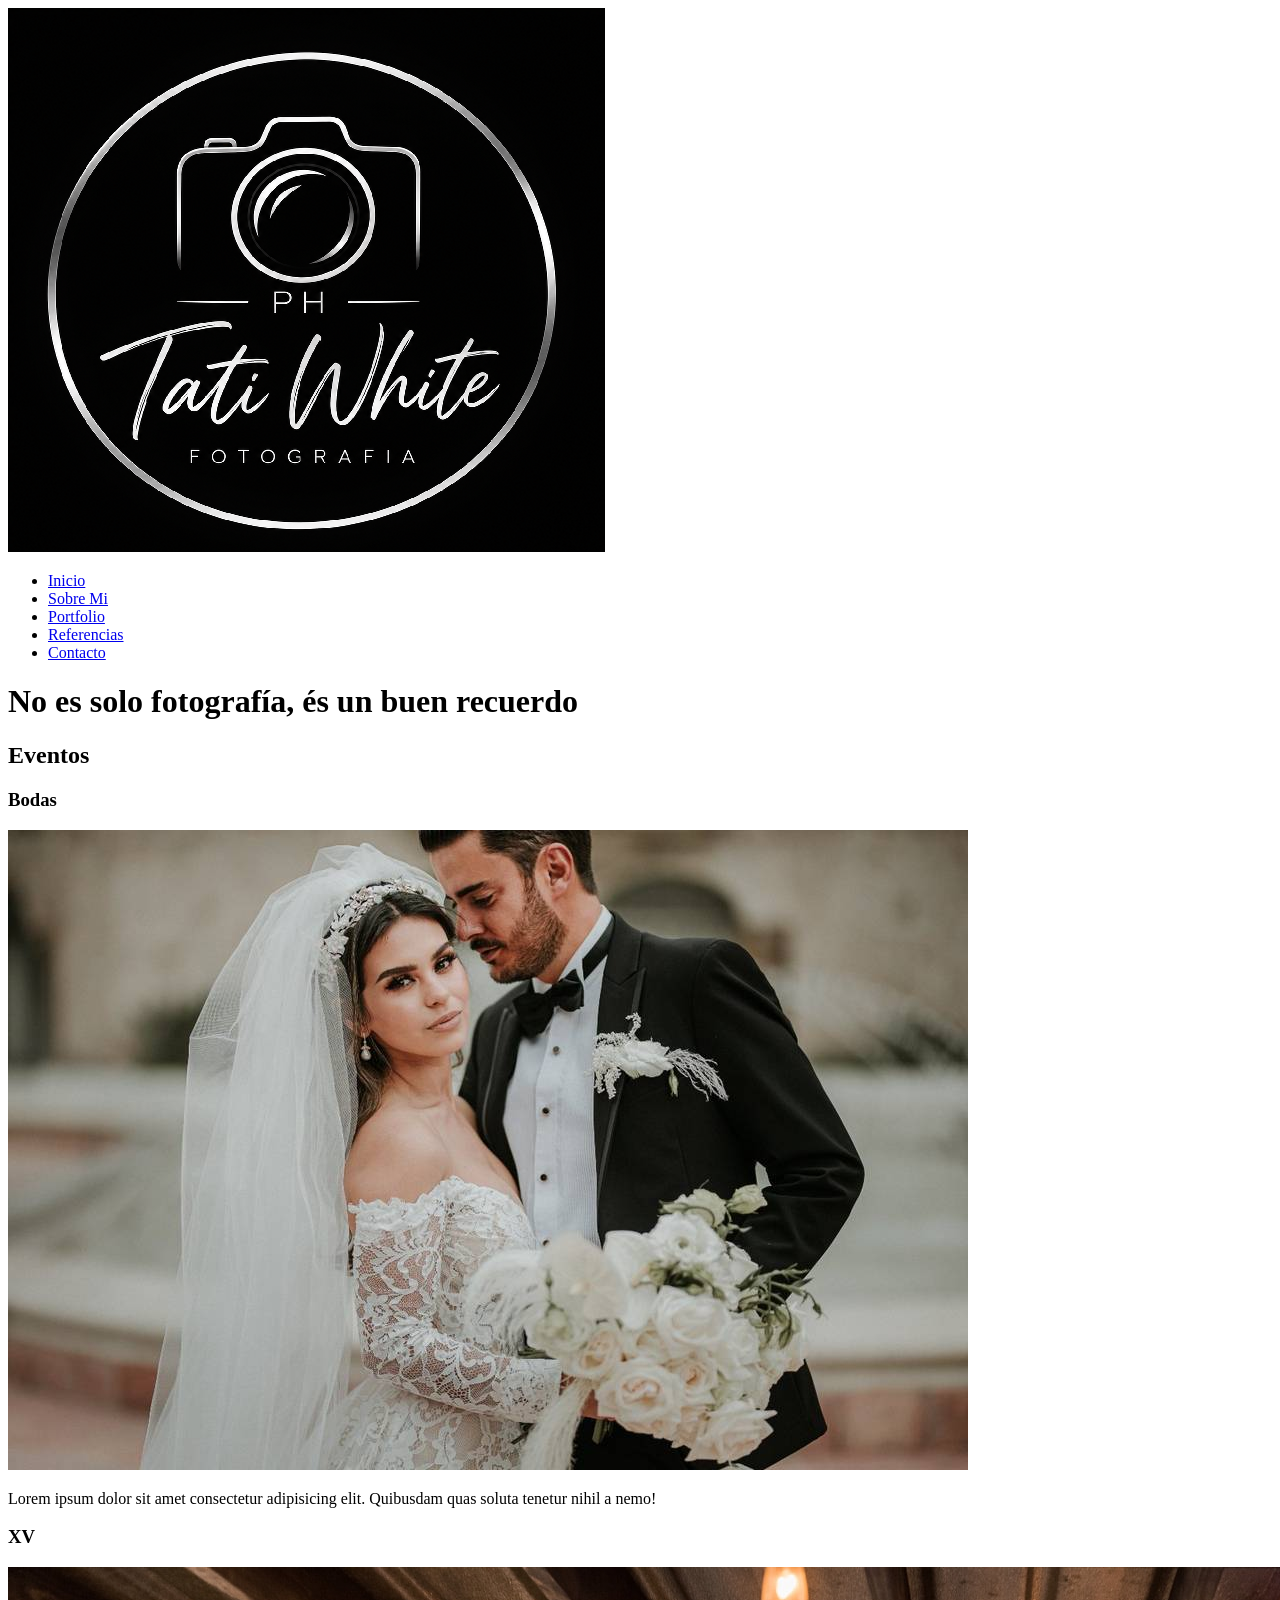
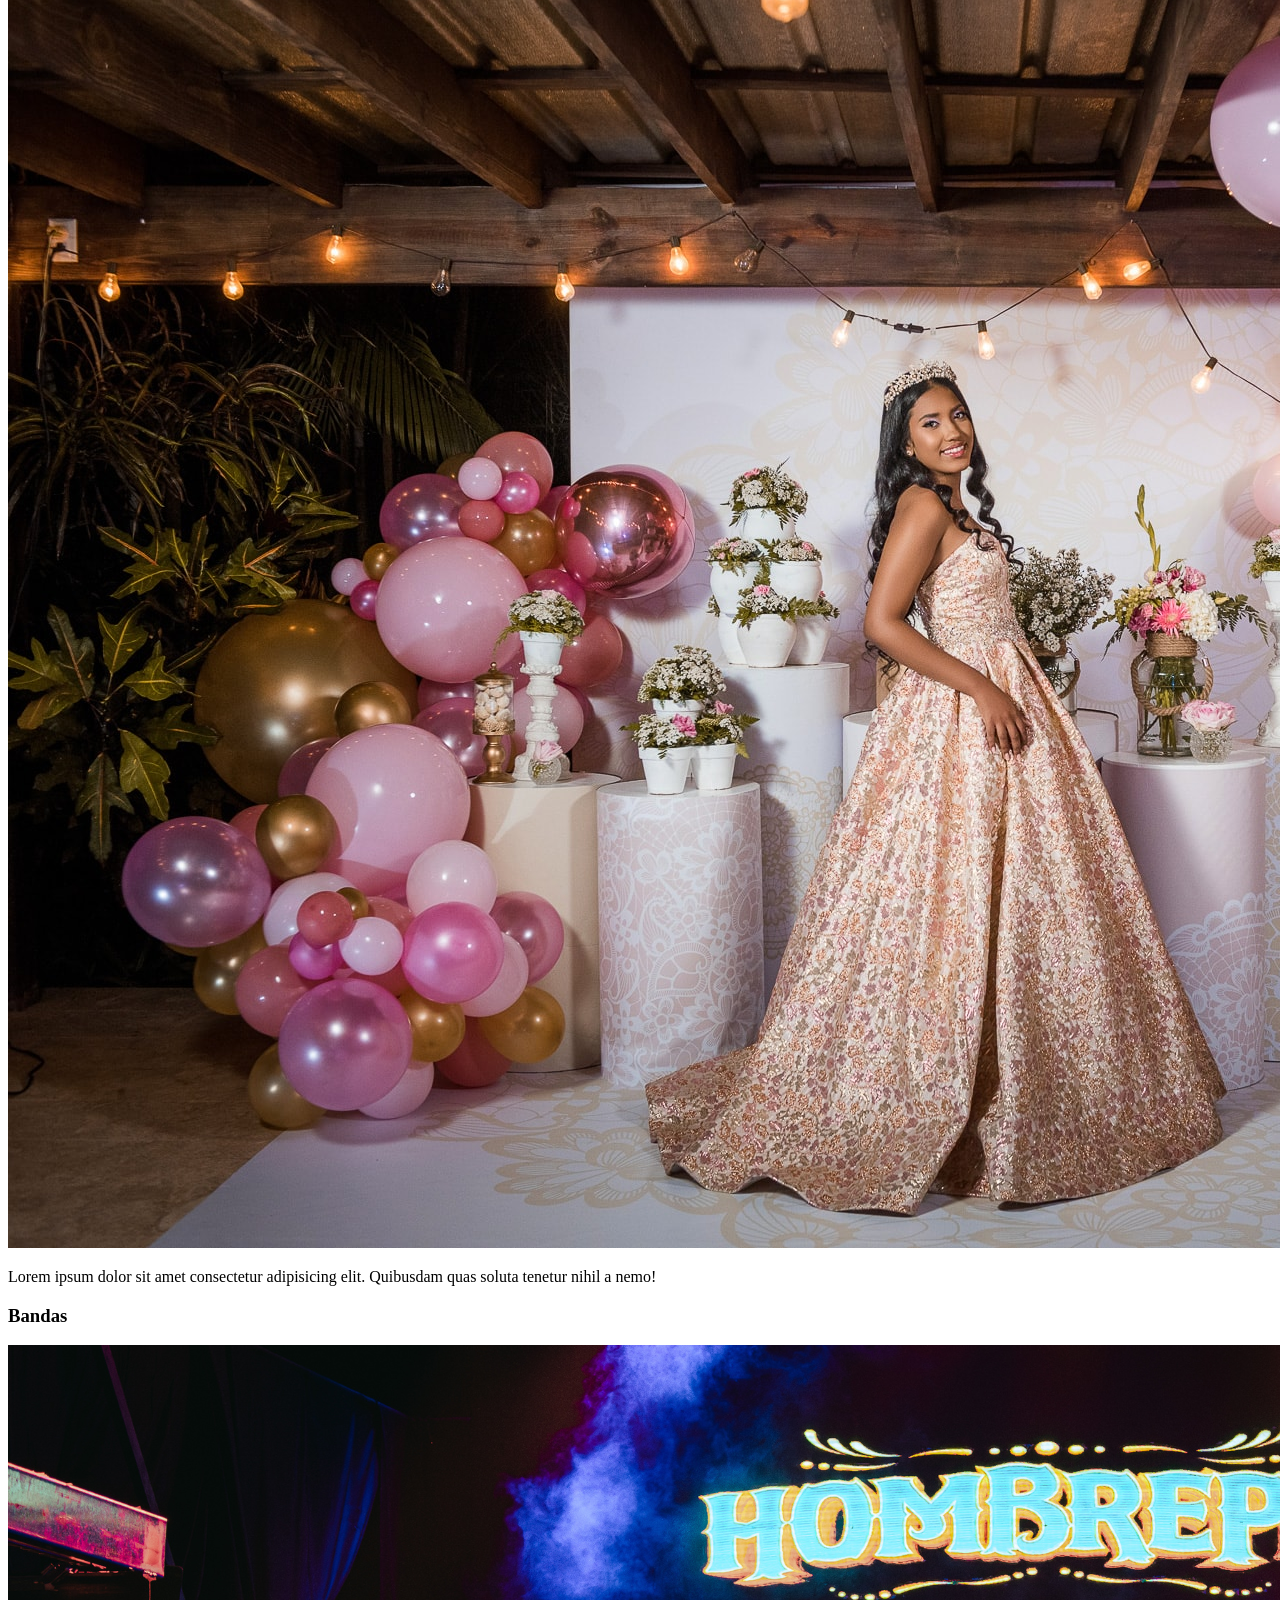
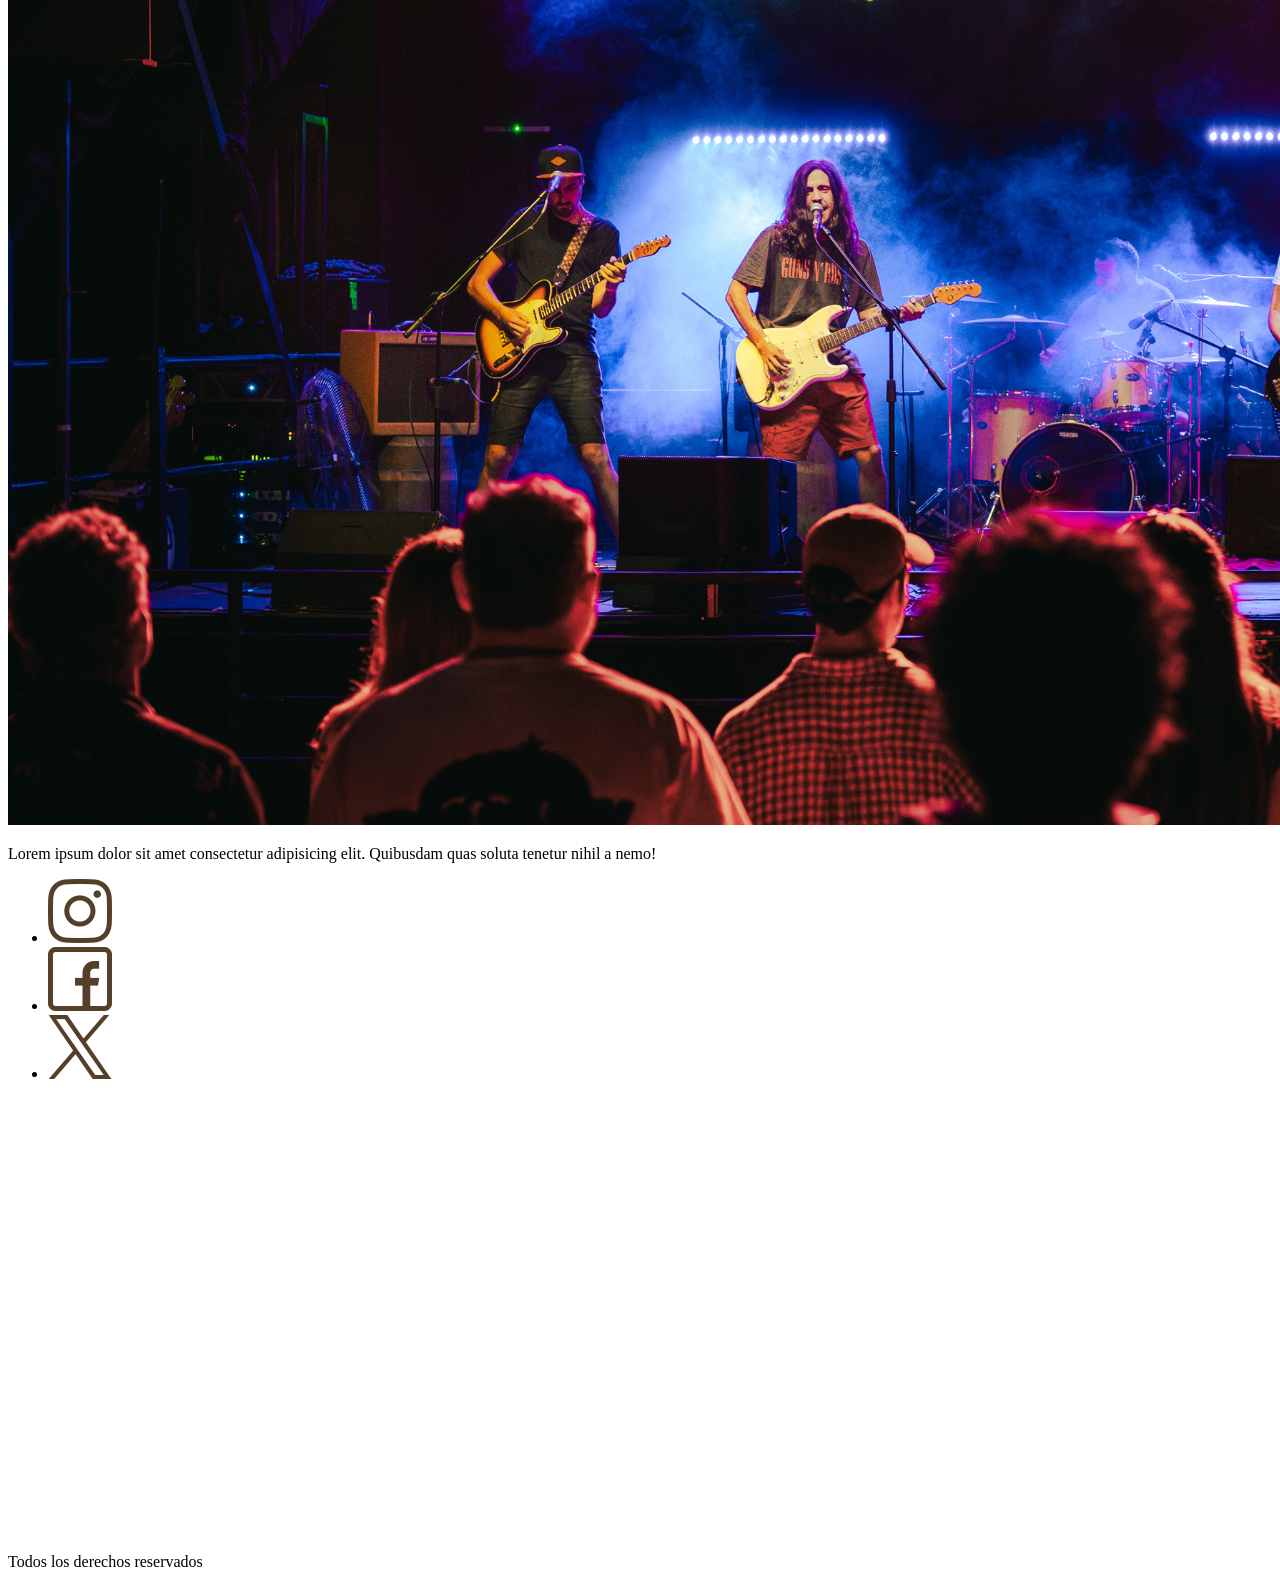
==== paginatatifotografia/index.html @ bf2c76d3 "Add files via upload" ====
<!DOCTYPE html>
<html lang="es">
<head>
    <meta charset="UTF-8">
    <meta name="viewport" content="width=device-width, initial-scale=1.0">
    <title>PH Tati White | Inicio</title>
</head>

<body>
    <header>
        <img src="./img/logo.png" alt="Logo">
<nav>
    <ul>
        <li><a href="#">Inicio</a></li>
        <li><a href="./pages/sobremi.html">Sobre Mi</a></li>
        <li><a href="./pages/portfolio.html">Portfolio</a></li>
        <li><a href="./pages/referencias.html">Referencias</a></li>
        <li><a href="./pages/contacto.html">Contacto</a></li>

    </ul>
</nav>
    </header>

    <main>

<h1>No es solo fotografía, és un buen recuerdo</h1>

<section>
<h2>Eventos</h2>
    <article>
        <H3>Bodas</H3>
        <img src="./img/boda.jpeg" alt="imagen de boda">
        <p>Lorem ipsum dolor sit amet consectetur adipisicing elit. 
            Quibusdam quas soluta tenetur nihil a nemo!</p>
    </article>

    <article>
        <h3>XV</h3>
        <img src="./img/15.jpg" alt="imagen de fiesta de xv">
              <p>Lorem ipsum dolor sit amet consectetur adipisicing elit. 
            Quibusdam quas soluta tenetur nihil a nemo!</p>
    </article>

    <article>
        <h3>Bandas</h3>
        <img src="./img/banda.png" alt="imagen de banda">
              <p>Lorem ipsum dolor sit amet consectetur adipisicing elit. 
            Quibusdam quas soluta tenetur nihil a nemo!</p>
    </article>

</section>

    </main>

    <footer>
<ul>

    <li><a href="https://www.instagram.com/" target="_blank"><img src="./img/instagram.png" alt=""></a></li>
    <li><a href="https://www.facebook.com/?locale=es_LA" target="_blank"><img src="./img/facebook.png" alt=""></a></li>
    <li><a href="https://x.com/?lang=es" target="_blank"><img src="./img/x.png" alt=""></a></li>

   
    <iframe src="https://www.google.com/maps/embed?pb=!1m18!1m12!1m3!1d3277.1999487196367!2d-58.39930222425224!3d-34.775741372893194!2m3!1f0!2f0!3f0!3m2!1i1024!2i768!4f13.1!3m3!1m2!1s0x95bcd2e723adc31f%3A0x7dcedd64812c55df!2sTemperley!5e0!3m2!1ses-419!2sar!4v1788272585694!5m2!1ses-419!2sar" width="600" height="450" style="border:0;" allowfullscreen="" loading="lazy" referrerpolicy="strict-origin-when-cross-origin"></iframe>

</ul>

<p>Todos los derechos reservados</p>
    </footer>

</body>
</html>
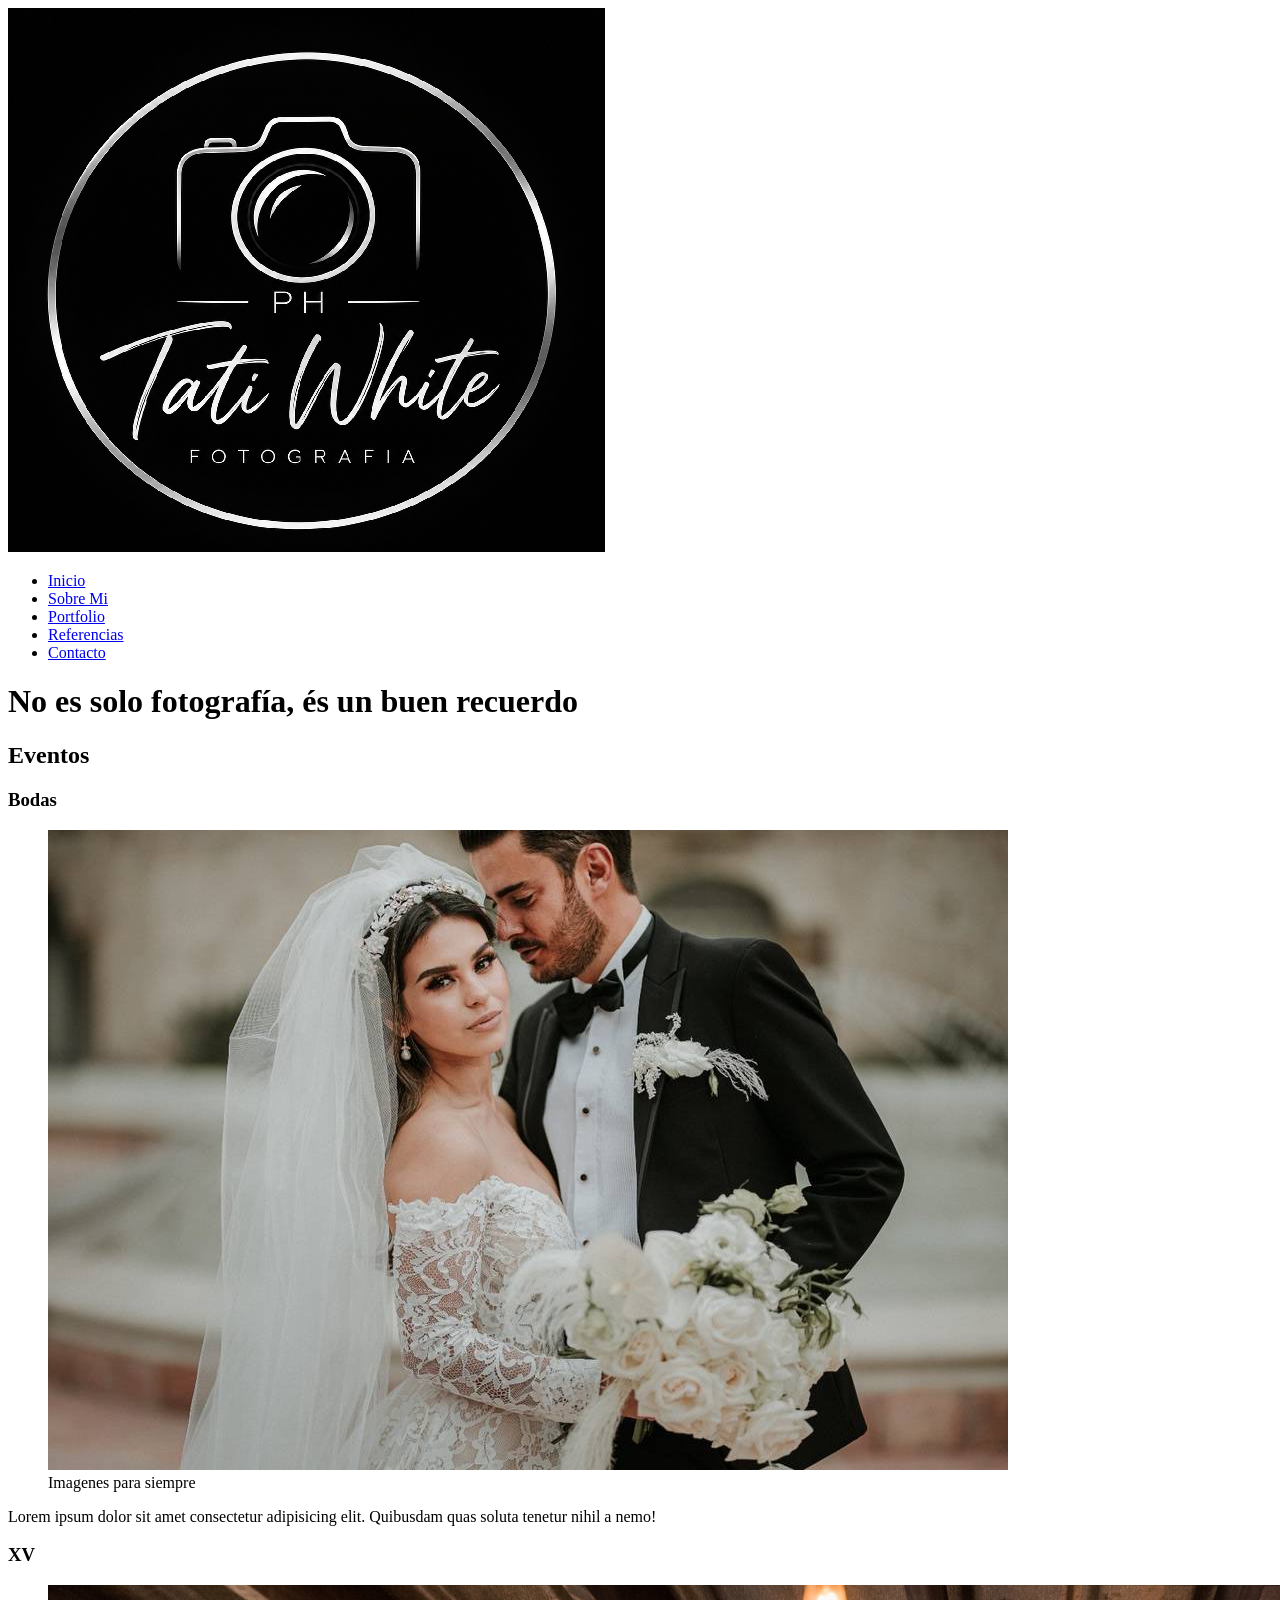
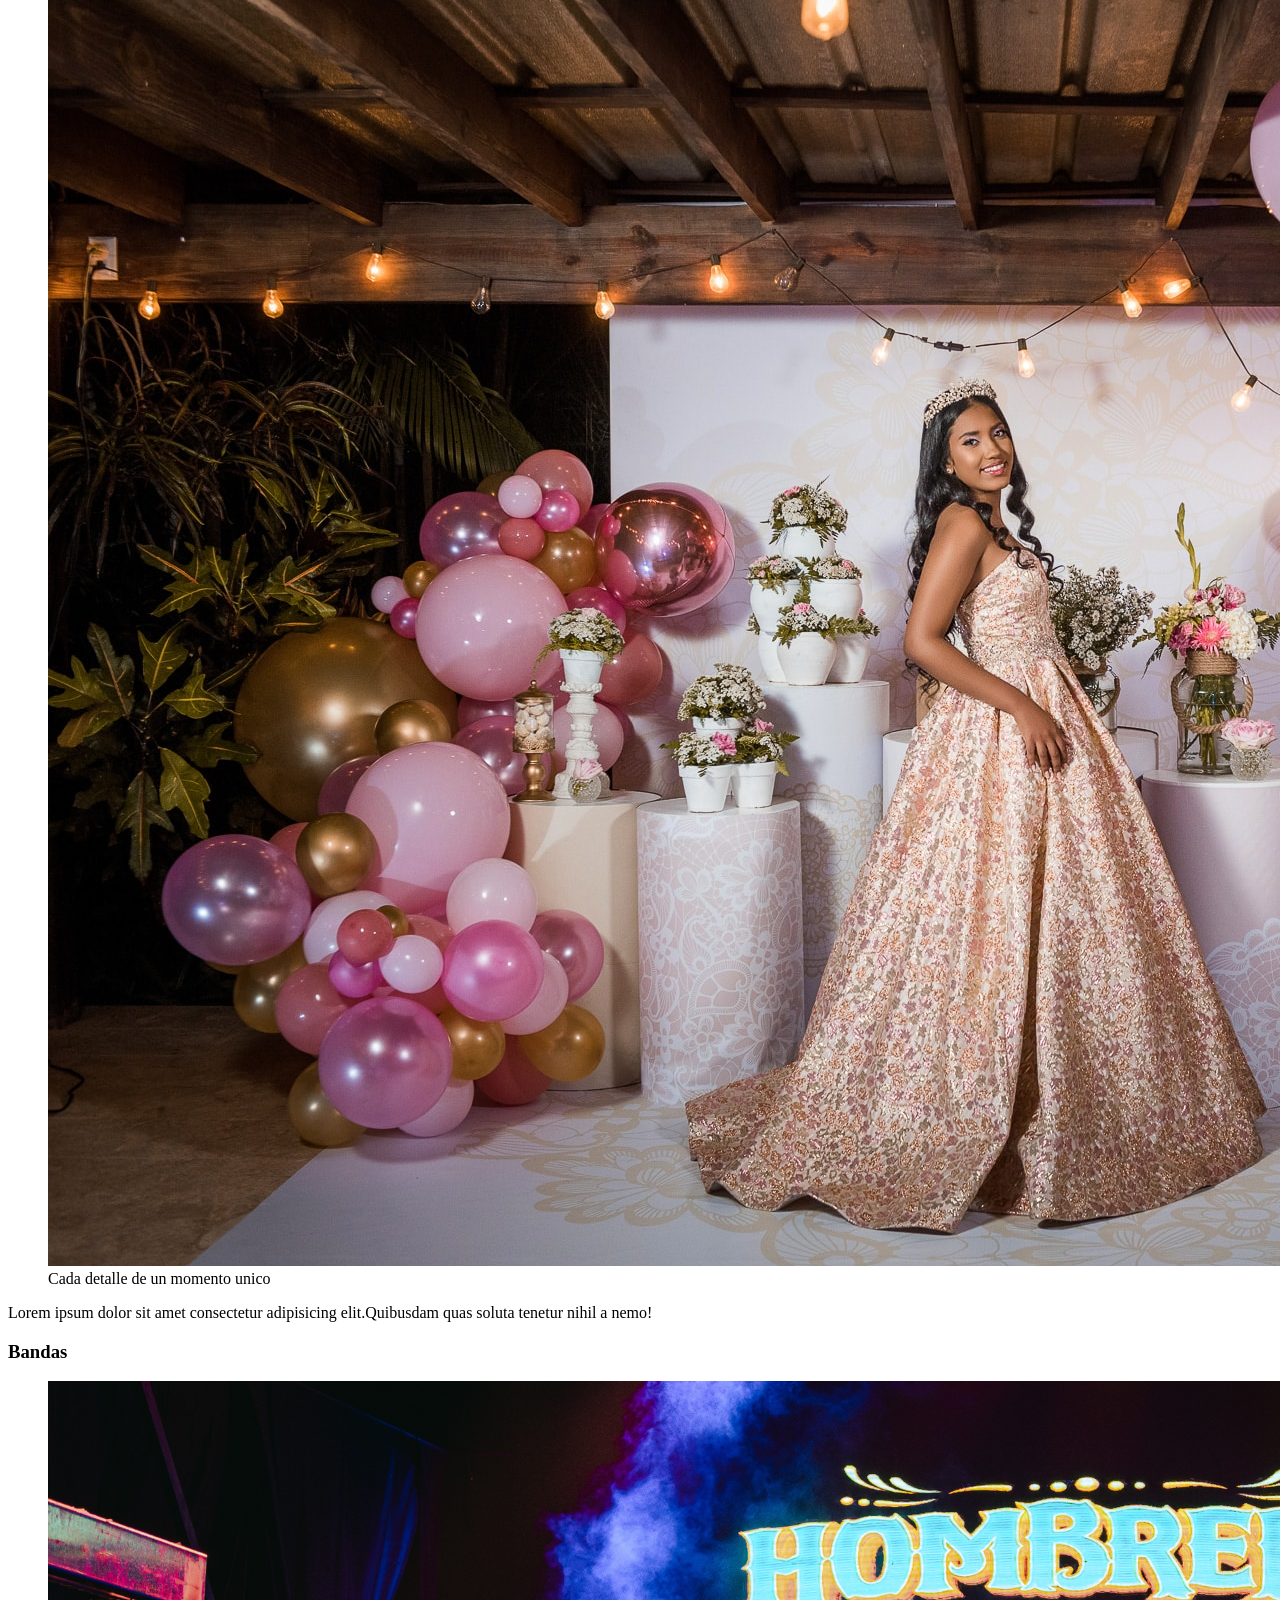
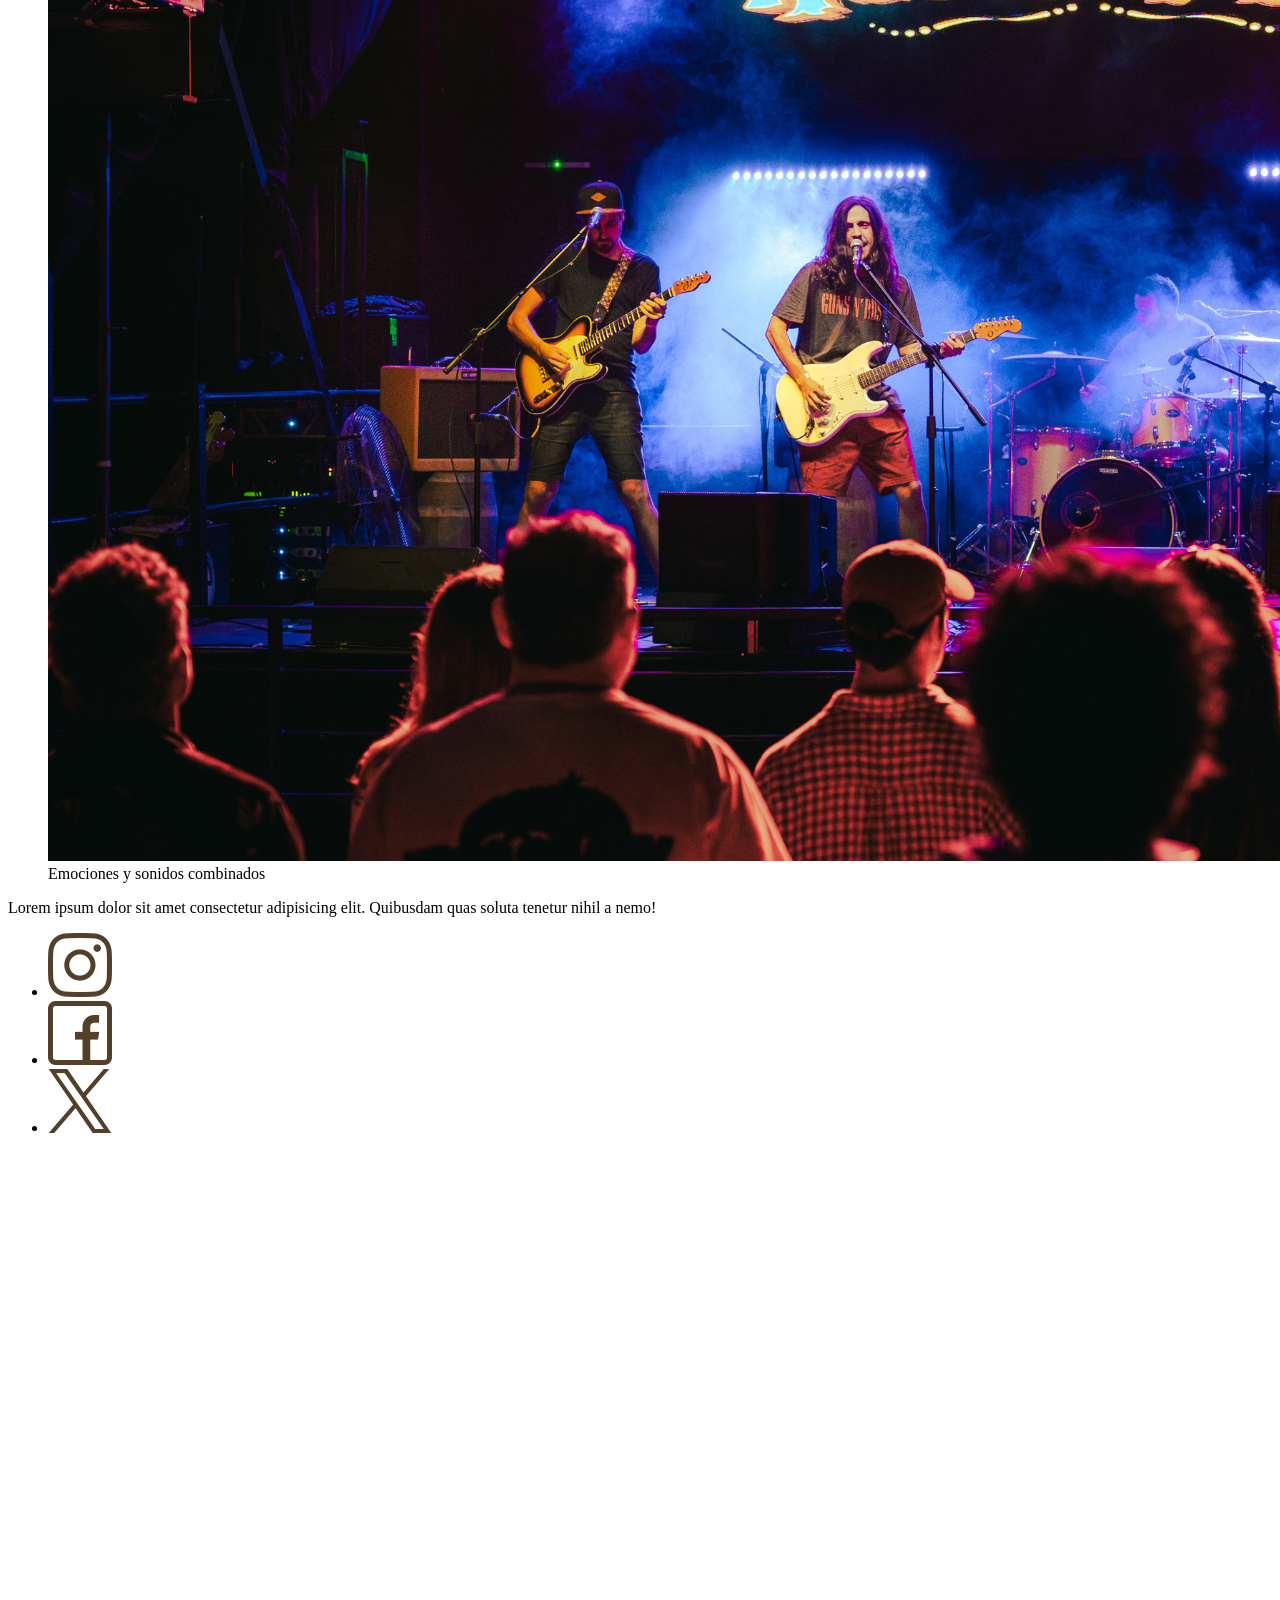
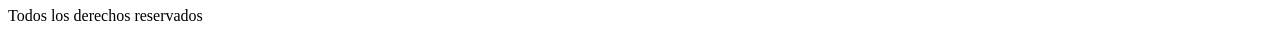
==== commit f0098054: "Add files via upload" ====
--- a/paginatatifotografia/index.html
+++ b/paginatatifotografia/index.html
@@ -1,5 +1,6 @@
 <!DOCTYPE html>
 <html lang="es">
+
 <head>
     <meta charset="UTF-8">
     <meta name="viewport" content="width=device-width, initial-scale=1.0">
@@ -8,64 +9,83 @@
 
 <body>
     <header>
-        <img src="./img/logo.png" alt="Logo">
-<nav>
-    <ul>
-        <li><a href="#">Inicio</a></li>
-        <li><a href="./pages/sobremi.html">Sobre Mi</a></li>
-        <li><a href="./pages/portfolio.html">Portfolio</a></li>
-        <li><a href="./pages/referencias.html">Referencias</a></li>
-        <li><a href="./pages/contacto.html">Contacto</a></li>
+        <img src="./img/logo.png" alt="logoprincipal">
+        <nav>
+            <ul>
+                <li><a href="#">Inicio</a></li>
+                <li><a href="./pages/sobremi.html">Sobre Mi</a></li>
+                <li><a href="./pages/portfolio.html">Portfolio</a></li>
+                <li><a href="./pages/referencias.html">Referencias</a></li>
+                <li><a href="./pages/contacto.html">Contacto</a></li>
 
-    </ul>
-</nav>
+            </ul>
+        </nav>
     </header>
 
     <main>
 
-<h1>No es solo fotografía, és un buen recuerdo</h1>
+        <h1>No es solo fotografía, és un buen recuerdo</h1>
 
-<section>
-<h2>Eventos</h2>
-    <article>
-        <H3>Bodas</H3>
-        <img src="./img/boda.jpeg" alt="imagen de boda">
-        <p>Lorem ipsum dolor sit amet consectetur adipisicing elit. 
-            Quibusdam quas soluta tenetur nihil a nemo!</p>
-    </article>
+        <section>
+            <h2>Eventos</h2>
 
-    <article>
-        <h3>XV</h3>
-        <img src="./img/15.jpg" alt="imagen de fiesta de xv">
-              <p>Lorem ipsum dolor sit amet consectetur adipisicing elit. 
-            Quibusdam quas soluta tenetur nihil a nemo!</p>
-    </article>
 
-    <article>
-        <h3>Bandas</h3>
-        <img src="./img/banda.png" alt="imagen de banda">
-              <p>Lorem ipsum dolor sit amet consectetur adipisicing elit. 
-            Quibusdam quas soluta tenetur nihil a nemo!</p>
-    </article>
+            <article>
+                <H3>Bodas</H3>
+                <figure>
+                    <img src="./img/boda.jpeg" alt="imagen de boda">
+                    <figcaption>Imagenes para siempre</figcaption>
+                </figure>
+                <p>Lorem ipsum dolor sit amet consectetur adipisicing elit.
+                    Quibusdam quas soluta tenetur nihil a nemo!</p>
+            </article>
 
-</section>
+
+            <article>
+                <h3>XV</h3>
+                <figure>
+                    <img src="./img/15.jpg" alt="imagen de fiesta de xv">
+                    <figcaption>Cada detalle de un momento unico</figcaption>
+                </figure>
+                <p>Lorem ipsum dolor sit amet consectetur adipisicing elit.Quibusdam quas soluta tenetur nihil a nemo!
+                </p>
+            </article>
+
+
+
+            <article>
+                <h3>Bandas</h3>
+                <figure>
+                    <img src="./img/banda.png" alt="imagen de banda">
+                    <figcaption>Emociones y sonidos combinados</figcaption>
+                </figure>
+                <p>Lorem ipsum dolor sit amet consectetur adipisicing elit.
+                    Quibusdam quas soluta tenetur nihil a nemo!</p>
+            </article>
+
+        </section>
 
     </main>
 
     <footer>
-<ul>
+        <ul>
 
-    <li><a href="https://www.instagram.com/" target="_blank"><img src="./img/instagram.png" alt=""></a></li>
-    <li><a href="https://www.facebook.com/?locale=es_LA" target="_blank"><img src="./img/facebook.png" alt=""></a></li>
-    <li><a href="https://x.com/?lang=es" target="_blank"><img src="./img/x.png" alt=""></a></li>
+            <li><a href="https://www.instagram.com/" target="_blank"><img src="./img/instagram.png"
+                        alt="LogoInstagram"></a></li>
+            <li><a href="https://www.facebook.com/?locale=es_LA" target="_blank"><img src="./img/facebook.png"
+                        alt="LogoFacebook"></a></li>
+            <li><a href="https://x.com/?lang=es" target="_blank"><img src="./img/x.png" alt="LogoX"></a></li>
 
-   
-    <iframe src="https://www.google.com/maps/embed?pb=!1m18!1m12!1m3!1d3277.1999487196367!2d-58.39930222425224!3d-34.775741372893194!2m3!1f0!2f0!3f0!3m2!1i1024!2i768!4f13.1!3m3!1m2!1s0x95bcd2e723adc31f%3A0x7dcedd64812c55df!2sTemperley!5e0!3m2!1ses-419!2sar!4v1788272585694!5m2!1ses-419!2sar" width="600" height="450" style="border:0;" allowfullscreen="" loading="lazy" referrerpolicy="strict-origin-when-cross-origin"></iframe>
+            <iframe
+                src="https://www.google.com/maps/embed?pb=!1m18!1m12!1m3!1d3277.1999487196367!2d-58.39930222425224!3d-34.775741372893194!2m3!1f0!2f0!3f0!3m2!1i1024!2i768!4f13.1!3m3!1m2!1s0x95bcd2e723adc31f%3A0x7dcedd64812c55df!2sTemperley!5e0!3m2!1ses-419!2sar!4v1788272585694!5m2!1ses-419!2sar"
+                width="600" height="450" style="border:0;" allowfullscreen="" loading="lazy"
+                referrerpolicy="strict-origin-when-cross-origin"></iframe>
 
-</ul>
+        </ul>
 
-<p>Todos los derechos reservados</p>
+        <p>Todos los derechos reservados</p>
     </footer>
 
 </body>
+
 </html>
